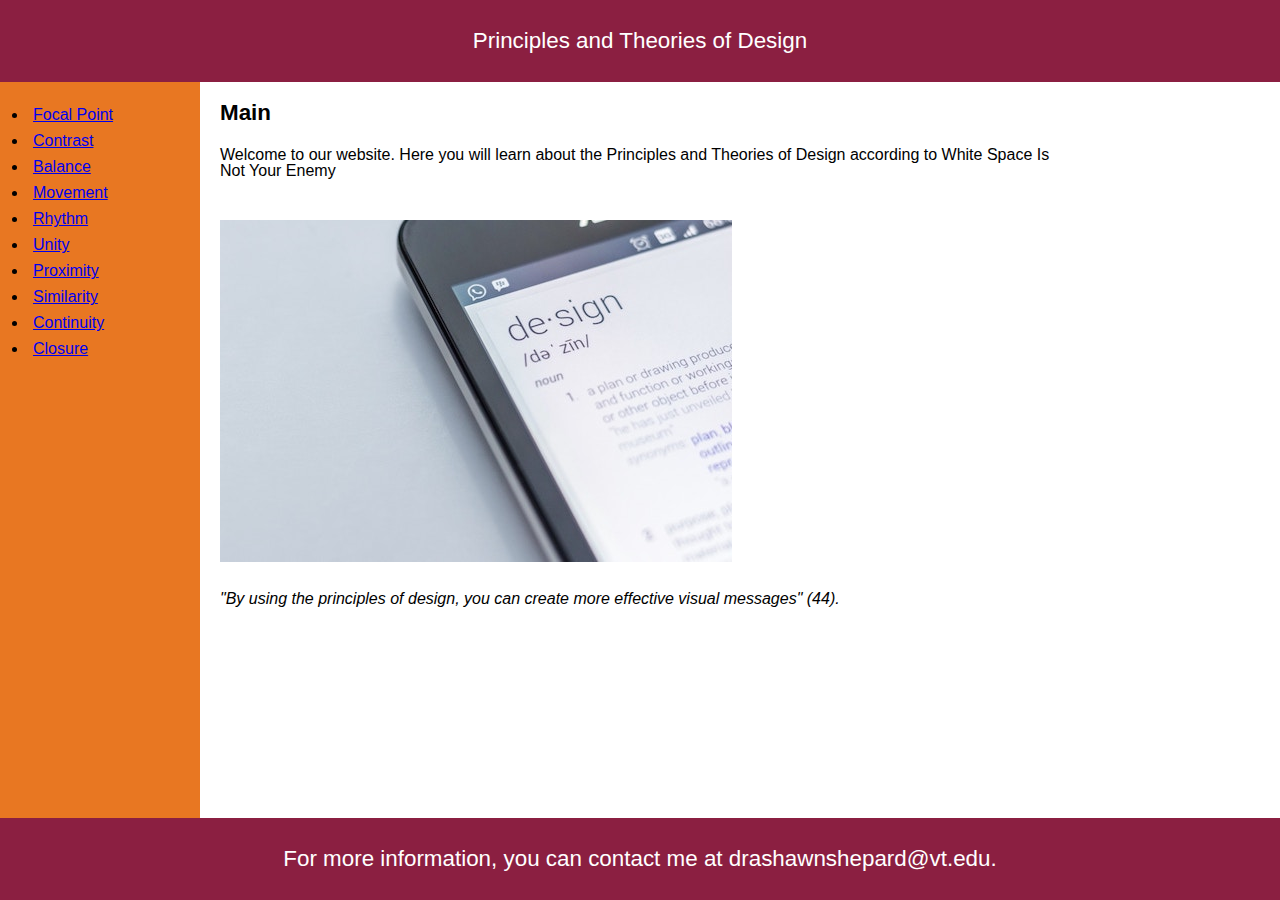
==== index.html @ 59c28381 "I uploaded my files." ====
<!DOCTYPE html>
<html>
  <head>
    <title>Principles and Theories of Design</title>
    <meta charset="utf-8">
    <meta http-equiv="X-UA-Compatible" content="IE=edge">
    <meta name="viewport" content="width=device-width, initial-scale=1">
    <link rel="stylesheet" href="reset.css">
    <link rel="stylesheet" href="styles.css">
  </head>
  <body class="container">
   <header>Principles and Theories of Design</header>
   <nav>
      <ul>
          <li><a href="focal_point.html">Focal Point</a></li>
          <li><a href="contrast.html">Contrast</a></li>
          <li><a href="balance.html">Balance</a></li>
          <li><a href="movement.html">Movement</a></li>
          <li><a href="rhythm.html">Rhythm</a></li>
          <li><a href="unity.html">Unity</a></li>
          <li><a href="proximity.html">Proximity</a></li>
          <li><a href="similarity.html">Similarity</a></li>
          <li><a href="continuity.html">Continuity</a></li>
          <li><a href="closure.html">Closure</a></li>      
       </ul>
      </nav>
   <main>
     <h1>Main</h1>
     <p>Welcome to our website. Here you will learn about the Principles and Theories of Design according to White Space Is Not Your Enemy</p>
    
    <figure>
     <img src="design.jpg" class="responsive" alt="The definition of design"/>
     <figcaption>"By using the principles of design, you can create more effective visual messages" (44).
     </figcaption>
   </figure>
     </main>
     <footer>For more information, you can contact me at drashawnshepard@vt.edu.</footer>
  </body>
</html>
---- styles.css ----
body {
  font-family: arial;
}

.container {
  display: flex;
  flex-direction: column;
  min-height: 100vh;
}


@media (min-width: 768px) {
  .container {
    display: grid;
    grid-template-columns: 200px 1fr 200px;
    grid-template-rows: auto 1fr auto;

  }
}

header {
  grid-column: span 3;
  padding: 30px;
  text-align: center;
  font-size: 1.4em;
  background-color: #8B1F41;
  color: white;
}

main {
  flex: 1;
  padding: 20px;
}

nav {
  background-color: #E87722;
  padding: 20px;

}

nav li {
  padding: 5px;
}


aside {
  padding: 20px;
  background-color: #75787B;
  color: white;
}

figcaption {
    font-style: italic;
}

footer {
  grid-column: span 3;
  padding: 30px;
  text-align: center;
  font-size: 1.4em;
  background-color: #8B1F41;
  color: white;
}

h1 {
  margin-bottom: 1em;
  font-size: 1.4em;
  font-weight: bolder;
}

h2 {
  margin-bottom: 1em;
  font-size: 1.2em;
  font-weight: bold;
}

h3 {
  margin-bottom: 1em;
  font-size: 1em;
  font-style: italic;
}

p {
  margin-bottom: 1em;
}

.responsive {
    max-width: 100%;
    height: auto;
    padding-top: 3%;
    padding-bottom: 3%;
}
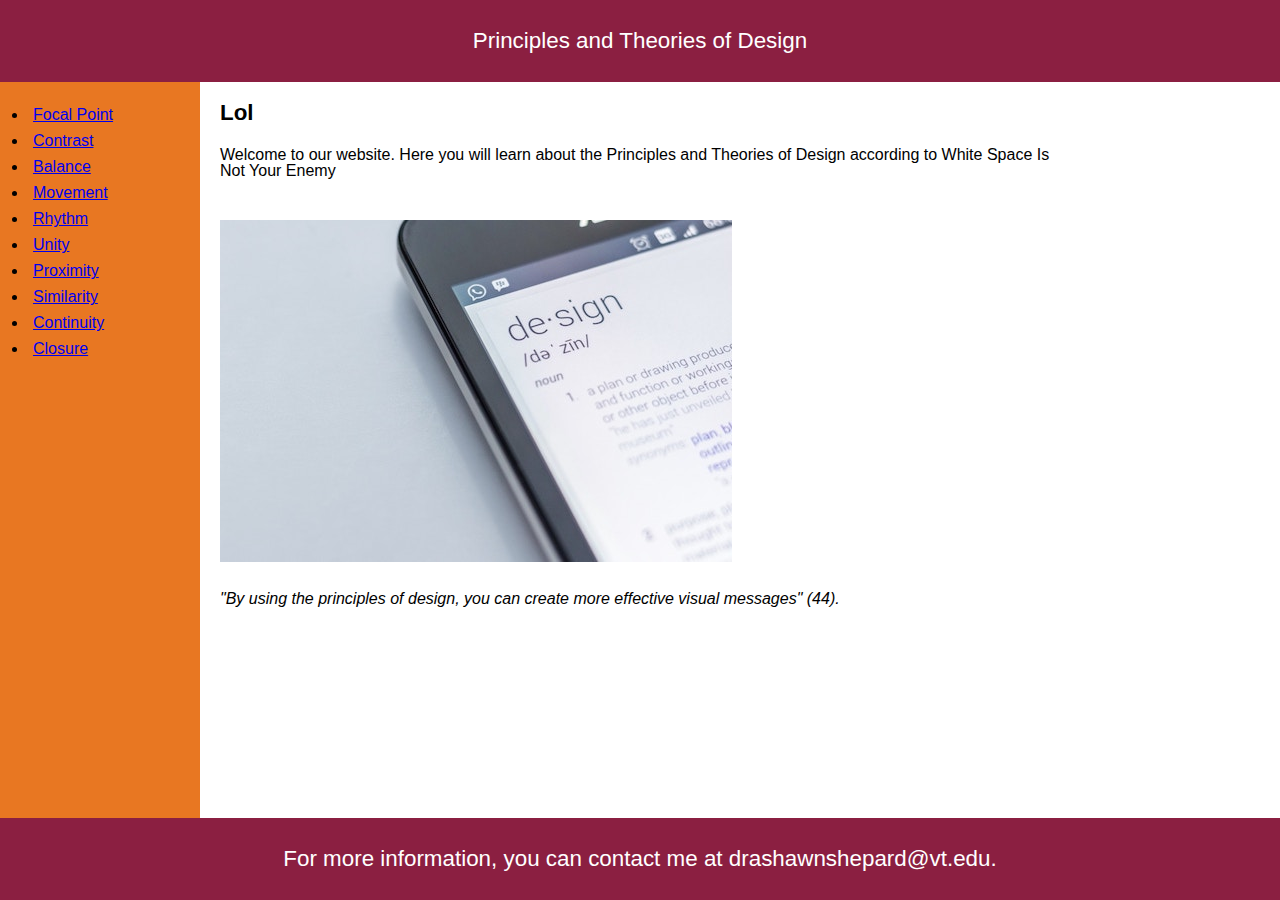
==== commit ead5b82c: "Update index.html" ====
--- a/index.html
+++ b/index.html
@@ -25,7 +25,7 @@
        </ul>
       </nav>
    <main>
-     <h1>Main</h1>
+     <h1>Lol</h1>
      <p>Welcome to our website. Here you will learn about the Principles and Theories of Design according to White Space Is Not Your Enemy</p>
     
     <figure>
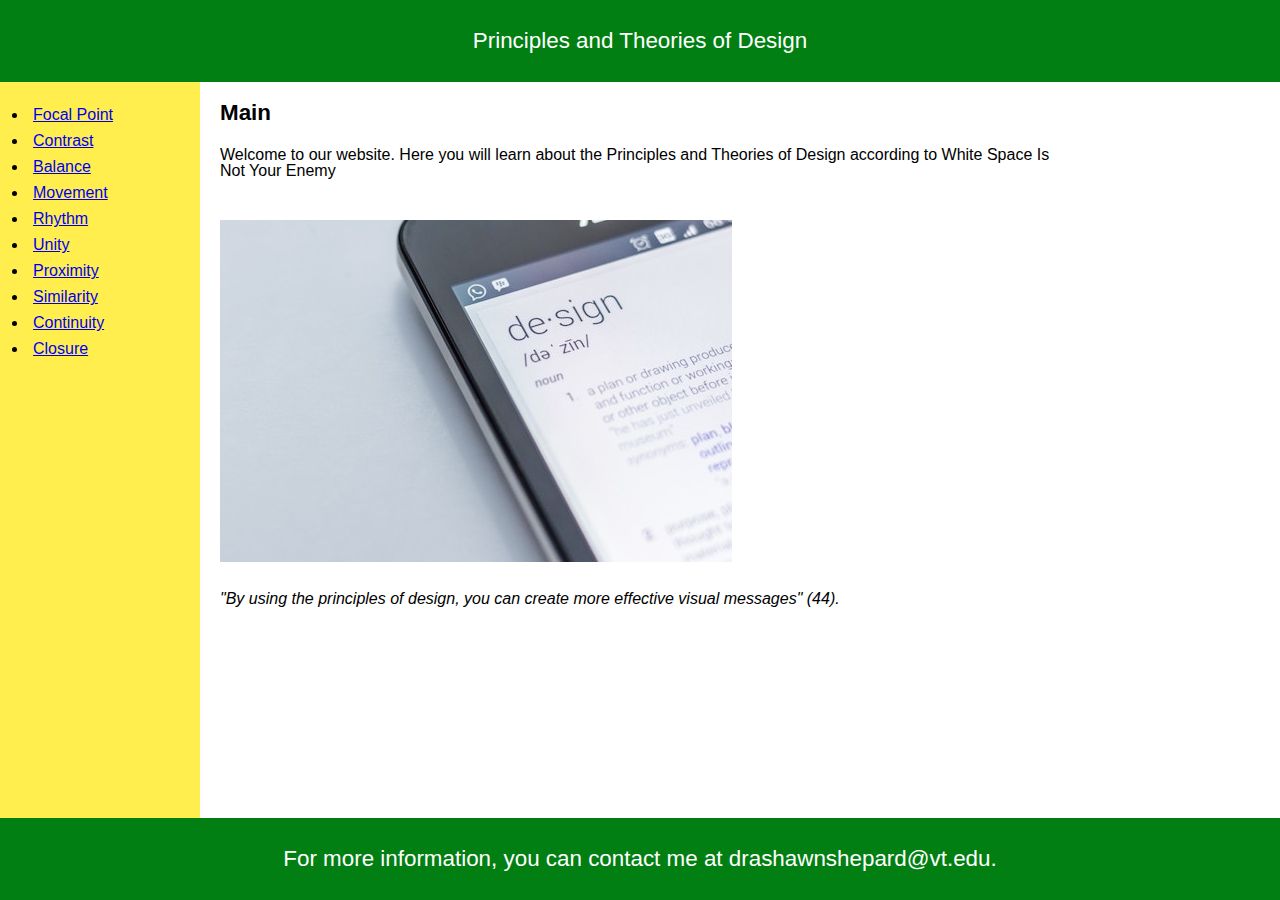
==== commit 4c212803: "Update index.html" ====
--- a/index.html
+++ b/index.html
@@ -25,7 +25,7 @@
        </ul>
       </nav>
    <main>
-     <h1>Lol</h1>
+     <h1>Main</h1>
      <p>Welcome to our website. Here you will learn about the Principles and Theories of Design according to White Space Is Not Your Enemy</p>
     
     <figure>
--- a/styles.css
+++ b/styles.css
@@ -1,5 +1,5 @@
 body {
-  font-family: arial;
+  font-family: 'Oswald', sans-serif;
 }
 
 .container {
@@ -23,7 +23,7 @@
   padding: 30px;
   text-align: center;
   font-size: 1.4em;
-  background-color: #8B1F41;
+  background-color: #017F12;
   color: white;
 }
 
@@ -33,7 +33,7 @@
 }
 
 nav {
-  background-color: #E87722;
+  background-color: #FFEE4D;
   padding: 20px;
 
 }
@@ -45,7 +45,7 @@
 
 aside {
   padding: 20px;
-  background-color: #75787B;
+  background-color: #A7B0A8;
   color: white;
 }
 
@@ -58,7 +58,7 @@
   padding: 30px;
   text-align: center;
   font-size: 1.4em;
-  background-color: #8B1F41;
+  background-color: #017F12;
   color: white;
 }
 
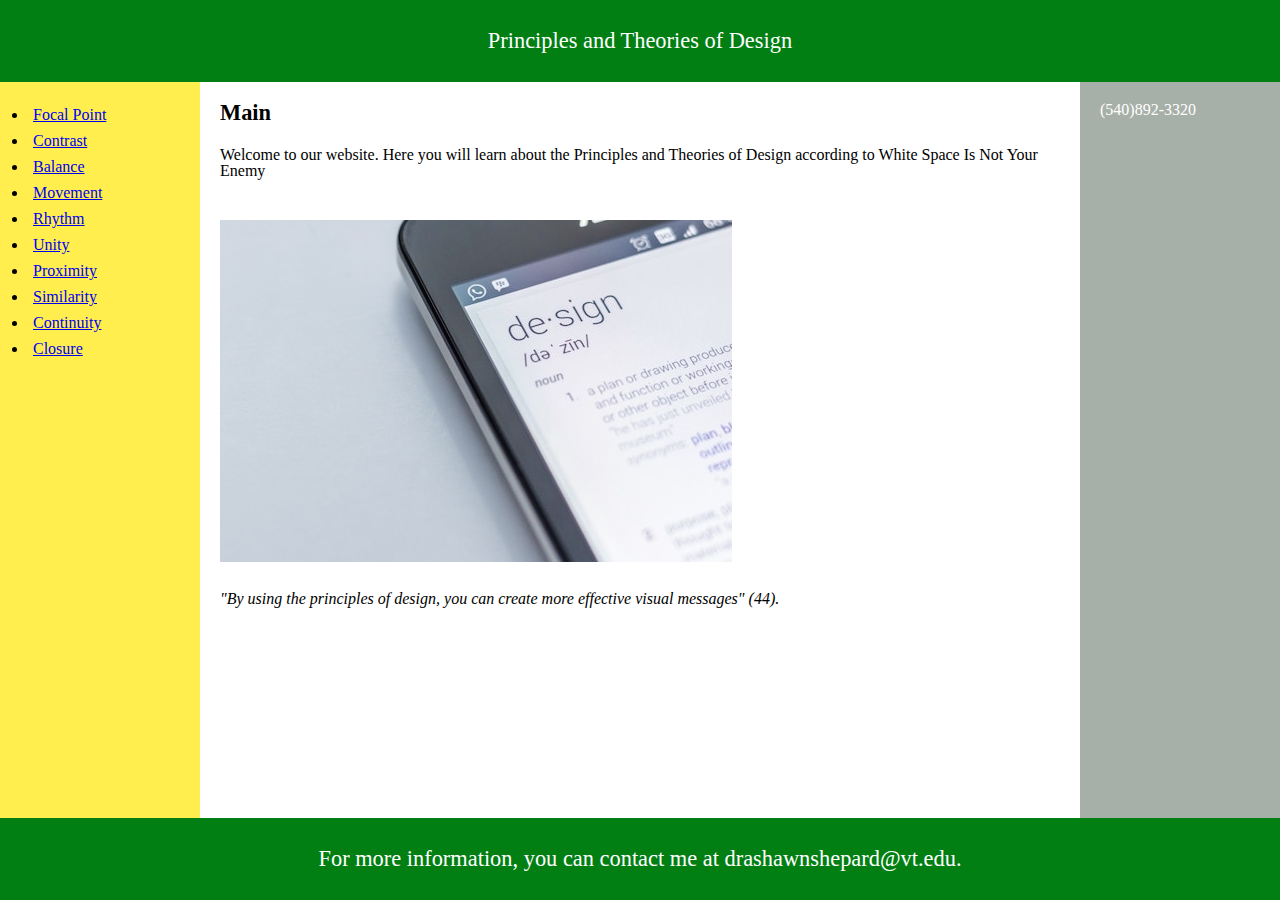
==== commit 658df5db: "Update index.html" ====
--- a/index.html
+++ b/index.html
@@ -34,6 +34,7 @@
      </figcaption>
    </figure>
      </main>
+      <aside>(540)892-3320</aside>
      <footer>For more information, you can contact me at drashawnshepard@vt.edu.</footer>
   </body>
 </html>
--- a/styles.css
+++ b/styles.css
@@ -1,5 +1,5 @@
 body {
-  font-family: 'Oswald', sans-serif;
+  font-family: 'Oswald';
 }
 
 .container {
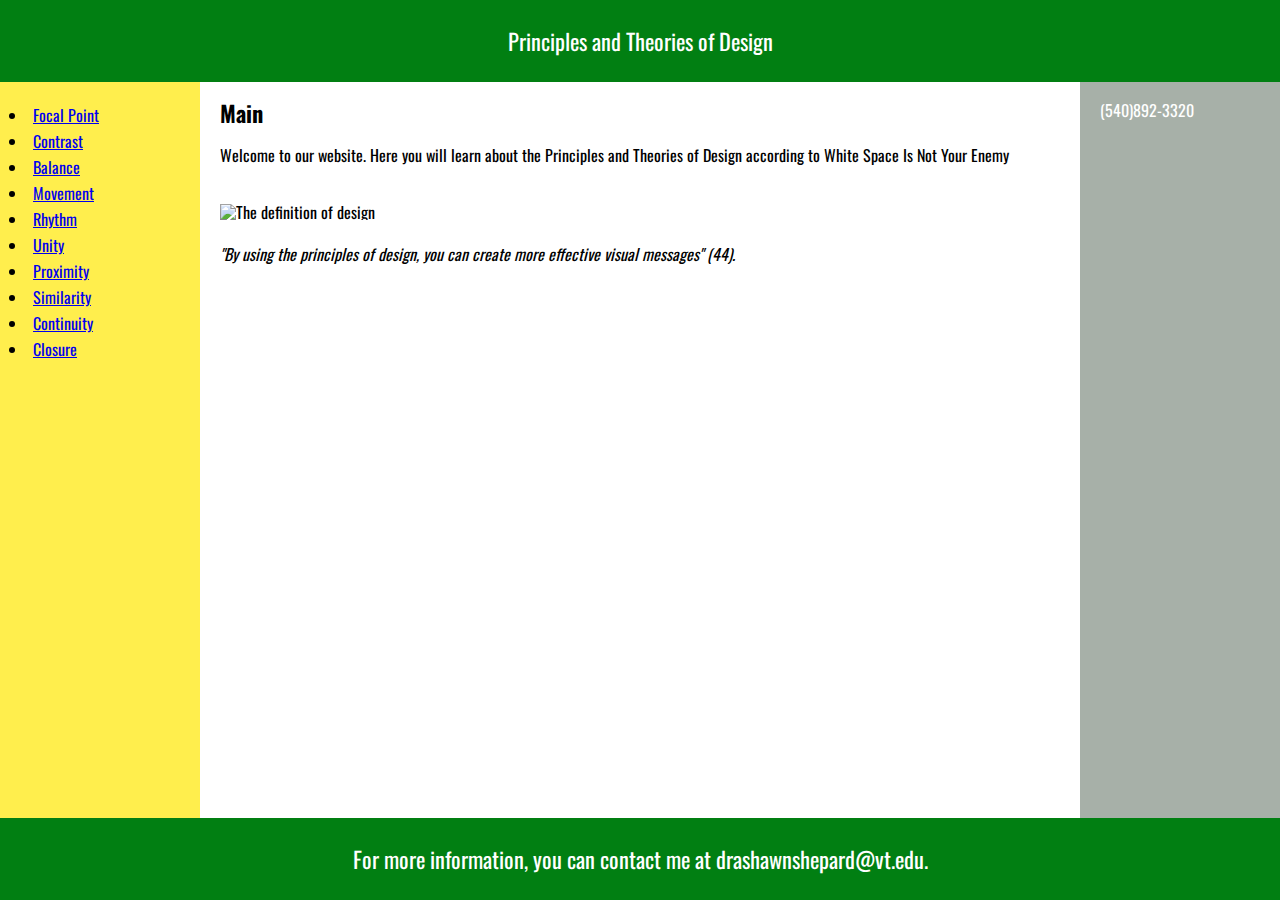
==== commit 2322a883: "Update index.html" ====
--- a/index.html
+++ b/index.html
@@ -29,7 +29,7 @@
      <p>Welcome to our website. Here you will learn about the Principles and Theories of Design according to White Space Is Not Your Enemy</p>
     
     <figure>
-     <img src="design.jpg" class="responsive" alt="The definition of design"/>
+     <img src="design.JPG" class="responsive" alt="The definition of design"/>
      <figcaption>"By using the principles of design, you can create more effective visual messages" (44).
      </figcaption>
    </figure>
--- a/styles.css
+++ b/styles.css
@@ -1,5 +1,7 @@
+@import url('https://fonts.googleapis.com/css?family=Oswald&display=swap');
+
 body {
-  font-family: 'Oswald';
+    font-family: 'Oswald', sans-serif;
 }
 
 .container {
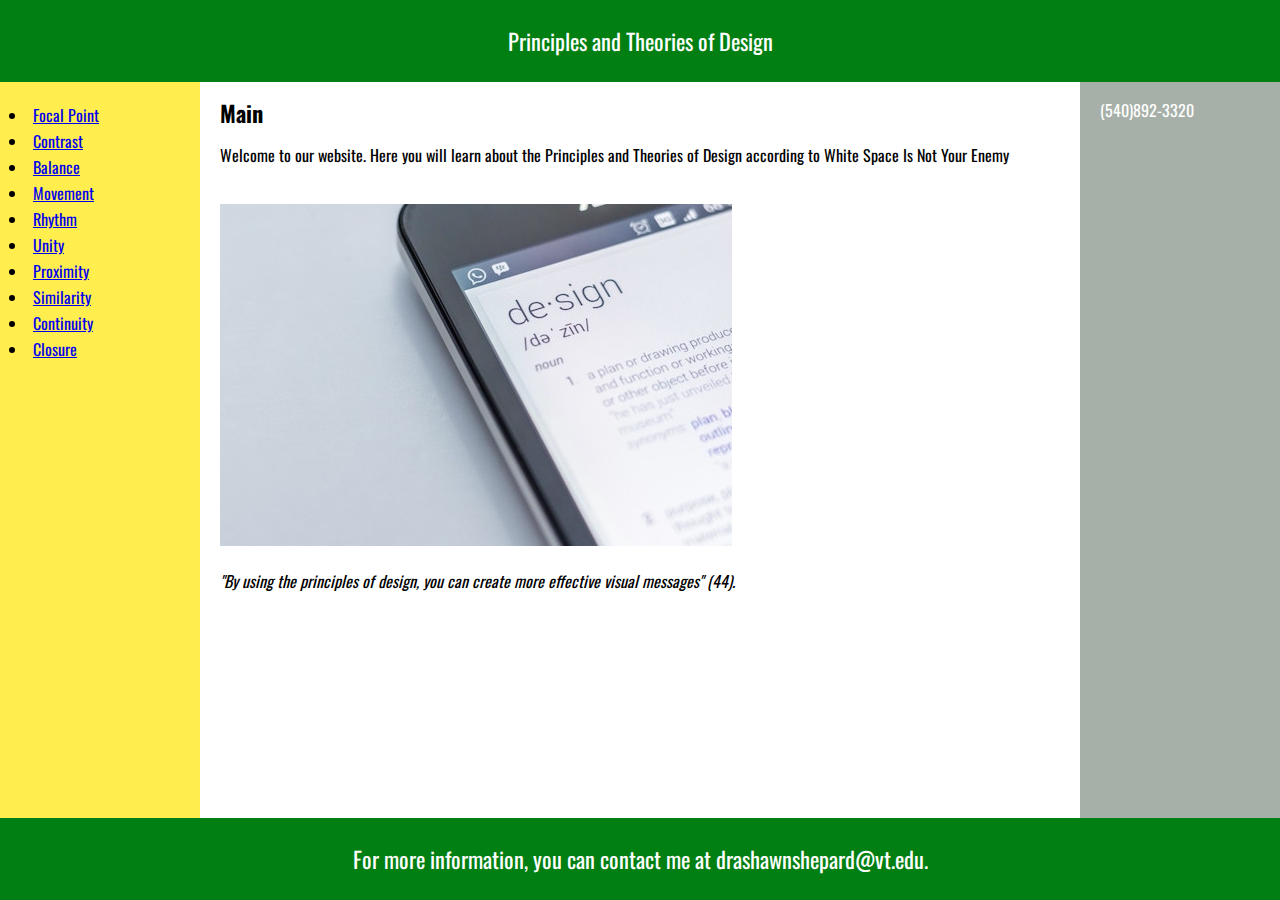
==== commit fdc7723c: "Update index.html" ====
--- a/index.html
+++ b/index.html
@@ -29,7 +29,7 @@
      <p>Welcome to our website. Here you will learn about the Principles and Theories of Design according to White Space Is Not Your Enemy</p>
     
     <figure>
-     <img src="design.JPG" class="responsive" alt="The definition of design"/>
+     <img src="design.jpg" class="responsive" alt="The definition of design"/>
      <figcaption>"By using the principles of design, you can create more effective visual messages" (44).
      </figcaption>
    </figure>
